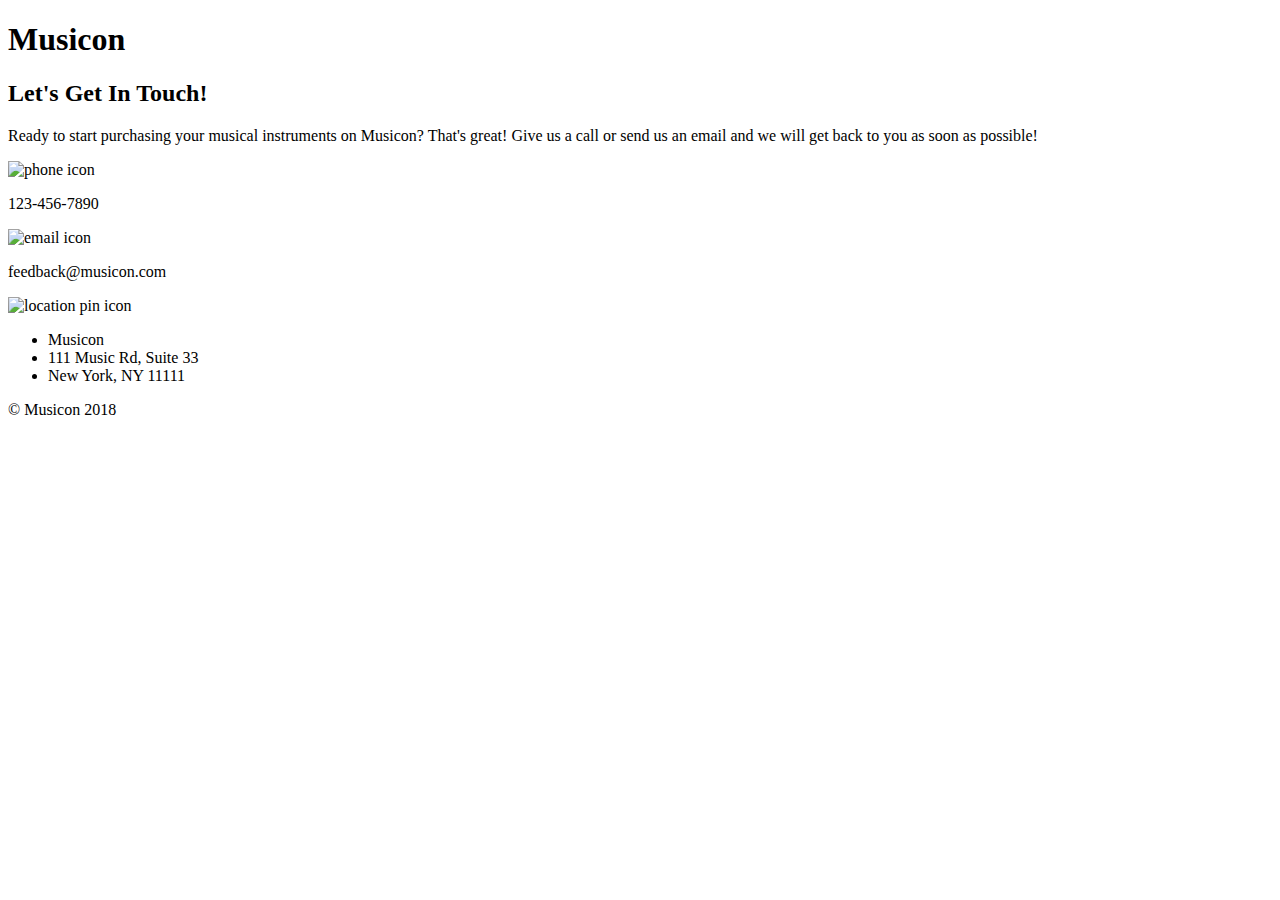
==== contact.html @ 3f10efe9 "Initial Commit" ====
<!DOCTYPE html>
<html lang="en">
  <head>
    <meta charset="UTF-8">
    <meta name="viewport" content="width=device-width, initial-scale=1.0">
    <meta http-equiv="X-UA-Compatible" content="ie=edge">
    <title>Musicon</title>
    <link rel="stylesheet" href="https://cdnjs.cloudflare.com/ajax/libs/font-awesome/4.7.0/css/font-awesome.min.css">
  </head>

  <body>
    <header>
      <section class="container">
        <h1 class="branding">Musicon</h1>

        <nav>
        </nav>

      </section>
    </header>

    <article id="connection">
      <section id="top">
        <h2>Let's Get In Touch!</h2>
        <p>Ready to start purchasing your musical instruments on Musicon? That's great! Give us a call or send us an email and we will get back to you as soon as possible!</p>
      </section>

      <section class="contact">
        <img class="icon" src="https://content.codecademy.com/courses/learn-handlebars/musicon/phone%20icon.svg" alt="phone icon">
        <p>123-456-7890</p>
      </section>

      <section class="contact">
        <img src="https://content.codecademy.com/courses/learn-handlebars/musicon/mail%20icon.svg" alt="email icon">
        <p>feedback@musicon.com</p>
      </section>

      <section class="contact">
        <img src="https://content.codecademy.com/courses/learn-handlebars/musicon/location%20icon.svg" alt="location pin icon">
        <ul id="location">
          <li>Musicon</li>
          <li>111 Music Rd, Suite 33</li>
          <li>New York, NY 11111</li>
        </ul>
      </section>
    </article>

    <footer>
      <p>&copy; Musicon 2018</p>
    </footer>
  </body>
</html>
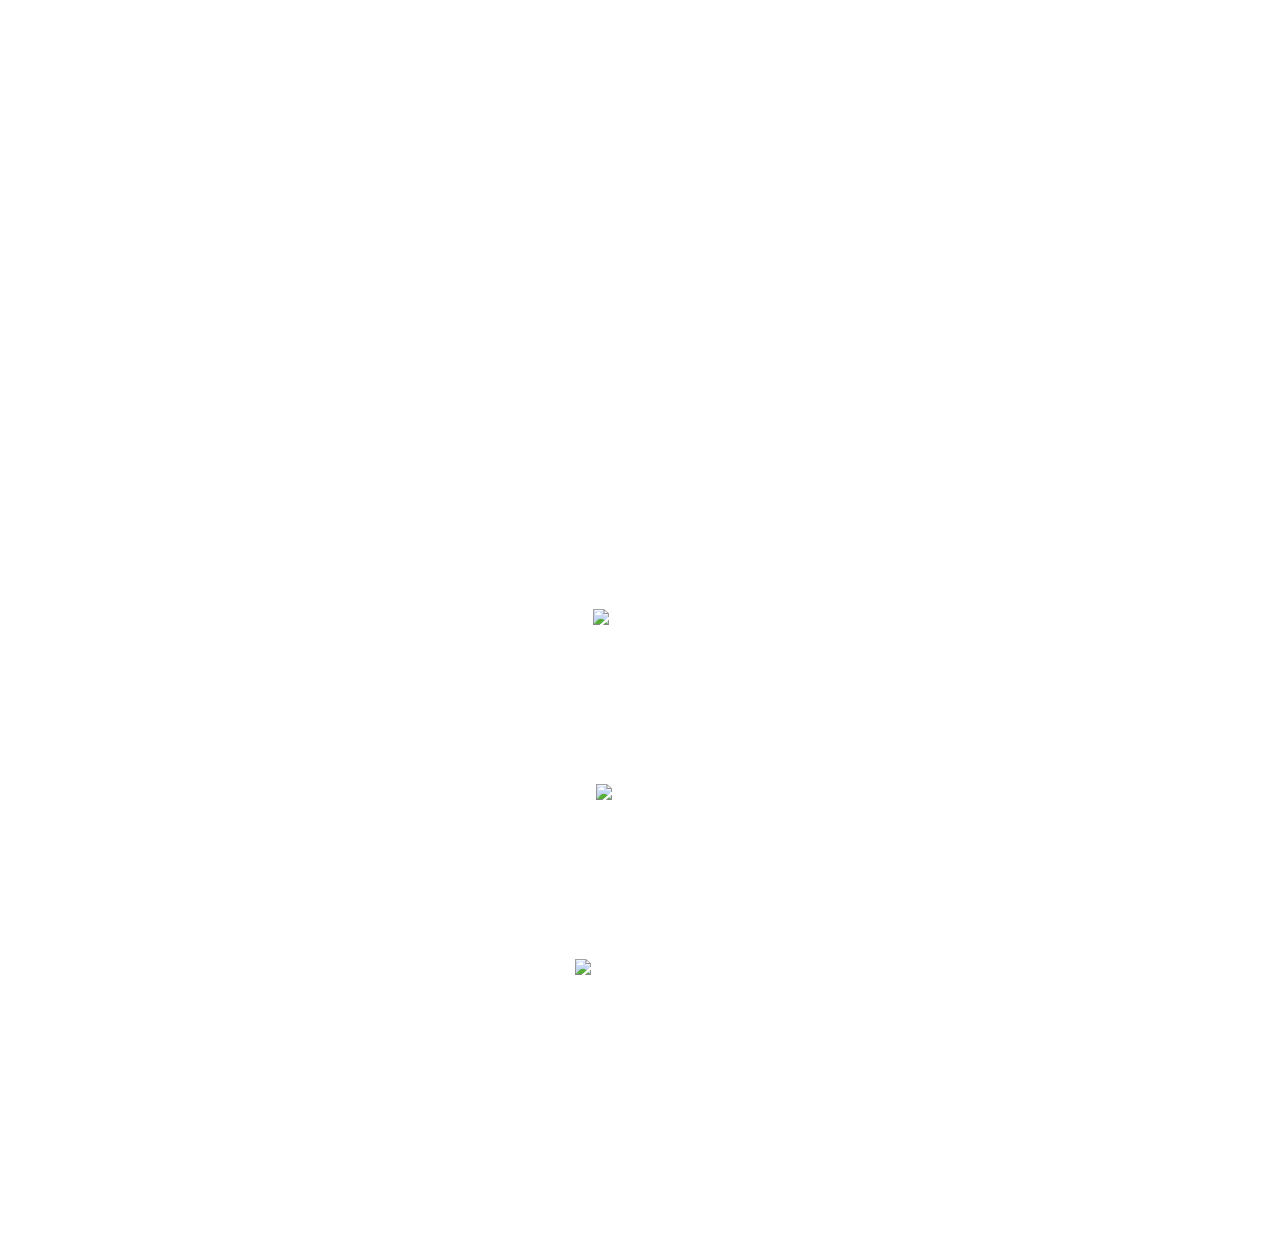
==== commit 1b4f4bd7: "Add navbar and css file" ====
--- a/contact.html
+++ b/contact.html
@@ -5,6 +5,7 @@
     <meta name="viewport" content="width=device-width, initial-scale=1.0">
     <meta http-equiv="X-UA-Compatible" content="ie=edge">
     <title>Musicon</title>
+    <link rel="stylesheet" href="./public/style.css">
     <link rel="stylesheet" href="https://cdnjs.cloudflare.com/ajax/libs/font-awesome/4.7.0/css/font-awesome.min.css">
   </head>
 
@@ -14,6 +15,11 @@
         <h1 class="branding">Musicon</h1>
 
         <nav>
+          <ul class="navbar">
+            <li><a href="./index.html">Home</a></li>
+            <li><a href="./store.html">Store</a></li>
+            <li class="current"><a href="./contact.html">Contact</a></li>
+        </ul>
         </nav>
 
       </section>
--- a/public/style.css
+++ b/public/style.css
@@ -0,0 +1,192 @@
+/* General Rulesets */
+* {
+    color: #ffffff;
+  }
+  
+  body {
+    font-family: Helvetica, sans-serif;
+      background: url("https://content.codecademy.com/courses/learn-handlebars/musicon/musicon_bg.png") no-repeat center center fixed;
+    background-size: cover;
+  }
+  
+  a {
+    text-decoration: none;
+  }
+  
+  footer {
+    width: 100%;
+    text-align: center;
+    bottom: 0;
+    position: static;
+  }
+  
+  header {
+    padding-top: 3%;
+    min-height: 70px;
+  }
+  
+  .container {
+  
+  }
+  
+  .branding {
+    float: left;
+  }
+  
+  .branding h1 {
+    font-weight: normal;
+  }
+  
+  nav {
+    float: right;
+  }
+  
+  .navbar {
+    margin-top: 15%;
+  }
+  
+  .navbar li {
+    display: inline-block;
+    padding: 0 5px;
+  }
+  
+  .navbar li a {
+    color: rgba(255, 255, 255, 0.8);
+    font-weight: normal;
+  }
+  
+  .navbar li a:hover, .navbar .current a {
+    color: #ffffff;
+  }
+  
+  /* Home Page Rulesets */
+  
+  #introduction {
+  
+  }
+  
+  #introduction h1 {
+    font-size: 60px;
+  }
+  
+  #introduction p {
+    margin: 10% auto;
+    font-size: 18px;
+    font-weight: lighter;
+  }
+  
+  #introduction a {
+    display: block;
+    width: 20%;
+    padding: 3% 8%;
+    margin: 0 auto;
+    color: #ffffff;
+    background-color: #4c7ef3;
+    border-radius: 4px;
+  }
+  
+  #introduction a:hover {
+    background-color: #26A69A;
+  }
+  
+  /* Store Page Rulesets */
+  
+  #showcase {
+    margin-top: 5%;
+    margin-bottom: 15%;
+  }
+  
+  .instrument {
+    width: 90%;
+    overflow: auto;
+  
+  }
+  
+  .image {
+    display: inline-block;
+    vertical-align: middle;
+    width: 32%;
+    min-width: 100px;
+    margin: 0 auto;
+  }
+  
+  .details {
+    display: inline-block;
+    vertical-align: middle;
+    width: 60%;
+    margin: -1% auto;
+    padding: 2%;
+  }
+  
+  .name, .description, .price, del {
+    color: #000000;
+    text-align: left;
+  }
+  
+  .description, .price {
+    margin-top: 0;
+    margin-bottom: 16px;
+  }
+  
+  .description {
+    height: 100%;
+    font-size: 13px;
+    overflow: auto;
+  }
+  
+  .price {
+    margin: 0;
+    font-size: 16px;
+    font-weight: bold;
+  }
+  
+  .sale {
+    margin-top: 0;
+    margin-bottom: 0;
+    color: #fa4359;
+    font-size: 16px;
+    font-weight: bold;
+    text-align: left;
+  }
+  
+  /* Contact Page Rulesets */
+  
+  #connection {
+    width: 100%;
+    margin: 15% auto;
+    text-align: center;
+  }
+  
+  #top {
+    margin: 15% auto;
+  }
+  
+  #top h2 {
+    margin: 3%;
+    font-size: 30px;
+    font-weight: normal;
+  }
+  
+  #top p {
+    margin: 3%;
+    font-size: 18px;
+    font-weight: lighter;
+  }
+  
+  .contact {
+    width: 100%;
+    margin: 10% auto;
+  }
+  
+  .contact p, .contact ul {
+    margin: 1%;
+    font-size: 16px;
+    font-weight: lighter;
+  }
+  
+  #location {
+    margin: 0;
+    padding: 0;
+    list-style-type: none;
+  }
+  